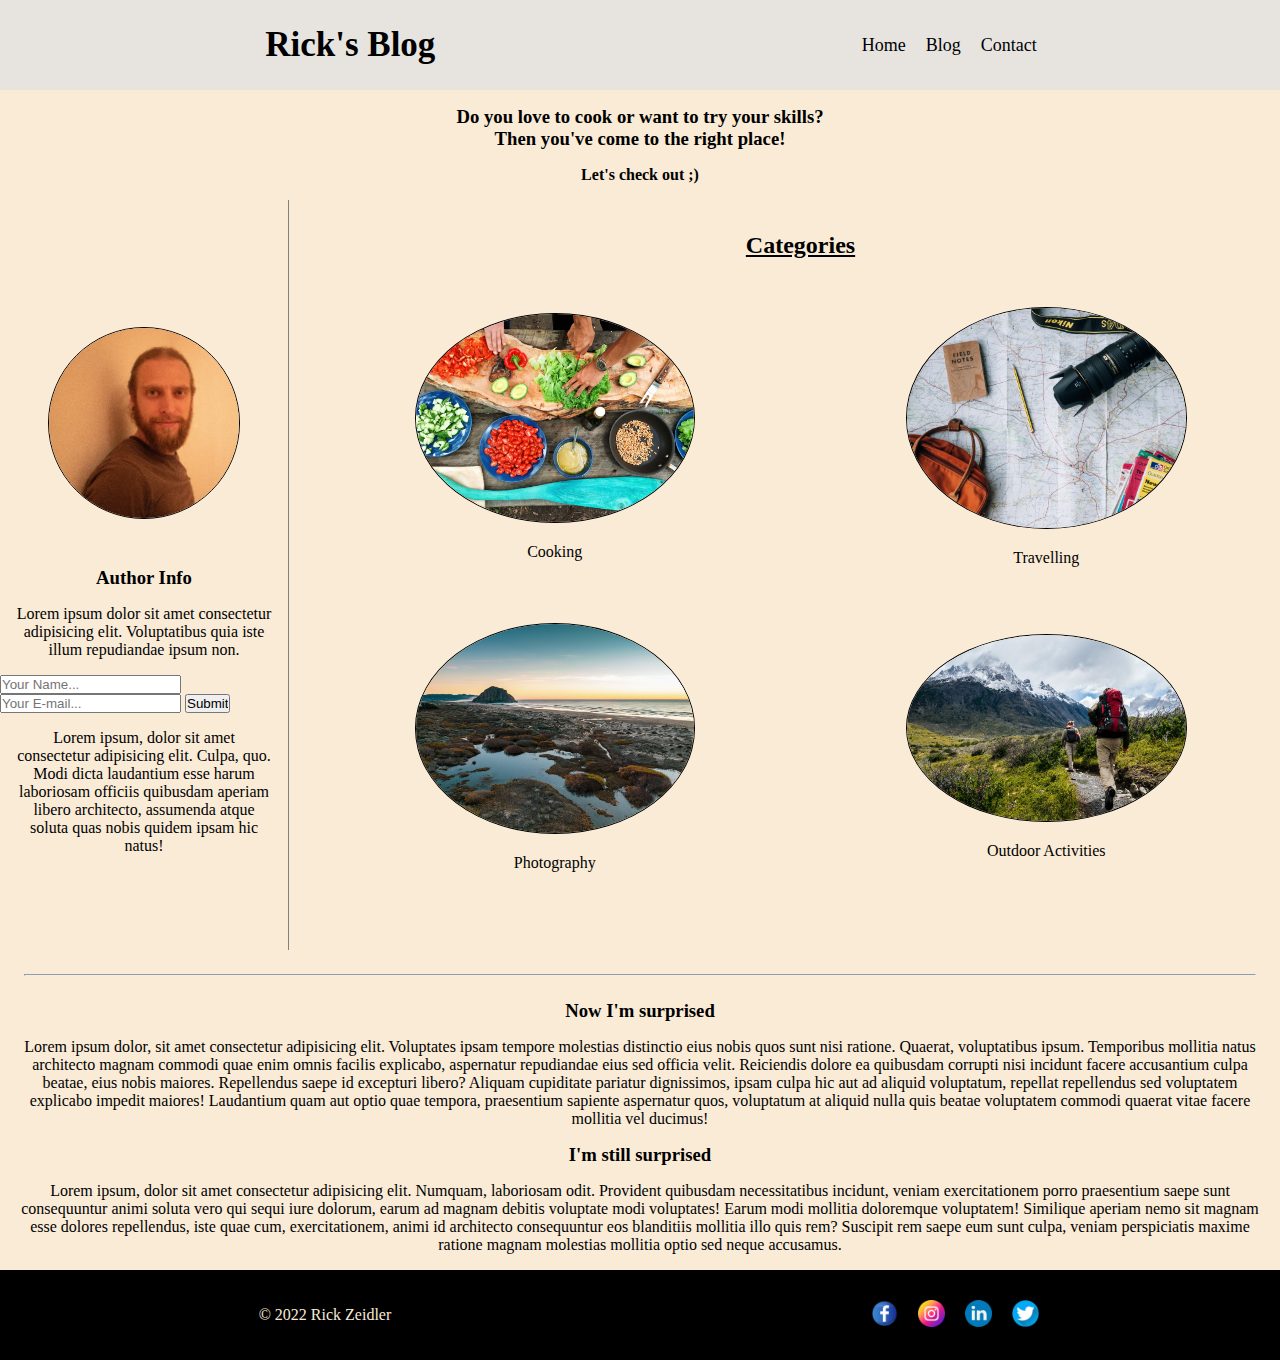
==== index.html @ 9a5e8485 "first commit" ====
<!DOCTYPE html>
<html lang="en">
<head>
    <title>Rick's Personal Blog - OUTDOOR | COOKING | PHOTOGRAPHY | TRAVELING</title>
    <meta name="description" content="Rick is a professional cook, outdoor enthusiasm and always curious to discover unknown things and places!">
    <meta charset="UTF-8">
    <meta name="robots" content="index, follow">
    <meta http-equiv="X-UA-Compatible" content="IE=edge">
    <meta name="viewport" content="width=device-width, initial-scale=1.0">
    <link rel="stylesheet" href="/styles/main.css">
    <link rel="shortcut icon" href="/icons/birdhouse_tweet_twitter_icon_127117.png" type="image/x-icon">
</head>
<body>
    <header class="header">
<!-- Main navigationbar -->
    <nav>
        <div class="logo">
            <a href="index.html">
                <h1>Rick's Blog</h1>
            </a>
        </div>
        <div class="nav-links">
            <ul class="menu">
                <li><a href="index.html">Home</a></li>
                <li><a href="blog.html">Blog</a></li>
                <li><a href="#">Contact</a></li>
            </ul>
        </div>
    </nav>
    </header>
        <section class="headar">
            <h3>Do you love to cook or want to try your skills?<br> Then you've come to the right place!</h3>
            <h4>Let's check out ;) </h4>
        </section>
        <!-- content area -->
        <section class="content-container">
            <!-- Author description -->
            <div class="left-content mobile">
                <div class="author-img">
                    <figure>
                        <img src="/IMG/Me.jpeg" alt="">
                    </figure>
                    <h3>Author Info</h3>
                    <p>Lorem ipsum dolor sit amet consectetur adipisicing elit. Voluptatibus quia iste illum repudiandae ipsum non.
                    </p>
                    <div class="submit mobile">
                        <label for="name"></label>
                        <input type="name" placeholder="Your Name...">
                        <label for="E-mail"></label>
                        <input type="email" name="email" id="E-mail" placeholder="Your E-mail...">
                        <label for="Submit"></label>
                        <input type="button" value="Submit">
                    </div>
                    <p>Lorem ipsum, dolor sit amet consectetur adipisicing elit. Culpa, quo. Modi dicta laudantium esse harum laboriosam officiis quibusdam aperiam libero architecto, assumenda atque soluta quas nobis quidem ipsam hic natus!</p>
                </div>
            </div>
            <!-- content categories -->
            <div class="right-content">
                <h2>Categories</h2>
                <div class="featured-articles">
                    <figure class="a box">
                        <a href="blog.html"><img src="/IMG/pexels-maarten-van-den-heuvel-2284166.jpg" alt="cooking">
                        <figcaption>Cooking</figcaption></a>
                    </figure>
                    <figure class="b box">
                        <img src="/IMG/annie-spratt-qyAka7W5uMY-unsplash.jpg" alt="cooking">
                        <figcaption>Travelling</figcaption>
                    </figure>
                    <figure class="c box">
                        <img src="/IMG/stephen-leonardi-cEl4sgHutAs-unsplash.jpg" alt="cooking">
                        <figcaption>Photography</figcaption>
                    </figure>
                    <figure class="d box">
                        <img src="/IMG/toomas-tartes-Yizrl9N_eDA-unsplash.jpg" alt="cooking">
                        <figcaption>Outdoor Activities</figcaption>
                    </figure>
                </div>
        </section>
        <hr>
        <div class="random-text">
            <h3>Now I'm surprised</h3>
            <p>Lorem ipsum dolor, sit amet consectetur adipisicing elit. Voluptates ipsam tempore molestias distinctio eius nobis quos sunt nisi ratione. Quaerat, voluptatibus ipsum. Temporibus mollitia natus architecto magnam commodi quae enim omnis facilis explicabo, aspernatur repudiandae eius sed officia velit. Reiciendis dolore ea quibusdam corrupti nisi incidunt facere accusantium culpa beatae, eius nobis maiores. Repellendus saepe id excepturi libero? Aliquam cupiditate pariatur dignissimos, ipsam culpa hic aut ad aliquid voluptatum, repellat repellendus sed voluptatem explicabo impedit maiores! Laudantium quam aut optio quae tempora, praesentium sapiente aspernatur quos, voluptatum at aliquid nulla quis beatae voluptatem commodi quaerat vitae facere mollitia vel ducimus!</p>
            <h3>I'm still surprised</h3>
            <p>Lorem ipsum, dolor sit amet consectetur adipisicing elit. Numquam, laboriosam odit. Provident quibusdam necessitatibus incidunt, veniam exercitationem porro praesentium saepe sunt consequuntur animi soluta vero qui sequi iure dolorum, earum ad magnam debitis voluptate modi voluptates! Earum modi mollitia doloremque voluptatem! Similique aperiam nemo sit magnam esse dolores repellendus, iste quae cum, exercitationem, animi id architecto consequuntur eos blanditiis mollitia illo quis rem? Suscipit rem saepe eum sunt culpa, veniam perspiciatis maxime ratione magnam molestias mollitia optio sed neque accusamus.</p>
        </div>
    <!-- Footer area -->
    <footer class="footer">
        <p> &#169; 2022 Rick Zeidler</p>
        <section class="contacta">
            <div class="sm-footer">
                <ul class ="menu">
                    <li><a href="#"><img src="/icons/facebook.png" alt=""></a></li>
                    <li><a href="#"><img src="/icons/instagram.png" alt=""></a></li>
                    <li><a href="#"><img src="/icons/linkedin.png" alt=""></a></li>
                    <li><a href="#"><img src="/icons/twitter.png" alt=""></a></li>
                </ul>
            </div>
        </section>
    </footer>
</body>
</html>
---- styles/main.css ----
/* style-sheet for mobile devices*/
@import "mobile.css" (max-width: 600px);

/* style-sheet for tablet devices*/
@import "tablet.css" (min-width: 601px) and (max-width: 1280px);

/* style-sheet for bigger devices than 1080px*/
@import "desktop.css" (max-width: 1920px);

/* global settings */
* {
  padding: 0;
  margin: 0;
  box-sizing: border-box;
}

html {
  font-size: 100%;
  background: antiquewhite;
}

li {
  list-style: none;
}

a {
  text-decoration: none;
  color: black;
}

h1,h2,h3,h4,p,figcaption {
  text-align: center;
  margin: 1rem;
}

hr {
  margin: 1.5rem;
}

.sm-footer > img{
  width: 3vh;
}

figure {
  width: 100%;
}

nav {
  width: 100%;
  display: flex;
  justify-content: space-around;
  min-height: 10vh;
  align-items: center;
  background: rgba(226, 226, 226, .8);
  padding: 0 25px;
  transition: 0.3s;
}

.logo a{
  display: block;
}

.logo a h1 {
  display: block;
  width: 100%;
  font-size: 35px;
}

.nav-links {
  display: flex;
  justify-content: space-between;
  align-items: center;
}

.menu {
  display: flex;
  justify-content: center;
  flex-direction: row;
  align-items: center;
  z-index: 1;
  transition: 0.5s;
}

.menu li a {
  display: block;
  padding: 20px 10px;
  font-size: 18px;
  line-height: 1;
  transition: 0.3s;
}

.menu li a:hover {
  box-shadow: 0 -5px 0 black inset,
  500px 0 0 rgba(230, 227, 227, 0.03) inset;
  padding: 30px 25px 30px 25px;
  color: coral;
}

.sm-footer img{
  width: 3vh;
}

/* content section home site */
.content-container {
  display: grid;
  grid-template-columns: 1fr 3fr;
  grid-template-rows: minmax(100px, auto);
  grid-template-areas: 
  "left-content right-content"
  "left-content right-content";
}

.content-container h2 {
  display: block;
  margin: 2rem;
  text-decoration: underline;
}

/* styles for author content */
.left-content {
  border-right: 1px solid gray;
  height: 750px;
  margin-right: 2rem;
  display: flex;
  justify-content: center;
  align-items: center;
}

.author-img figure {
  margin: 3rem;
}

.author-img img {
  width: 15vw;
  border-radius: 50%;
  border: 1px solid black;
  display: block;
  position: relative;
}

/* styles for the grid categories */
.featured-articles {
  display: grid;
  grid-template-columns: 1fr 1fr;
  grid-template-rows: 1fr 1fr;
  grid-template-areas: 
  " a b "
  " a b "
  " c d "
  " c d ";
  gap: 1.5rem;
  text-align: center;
  justify-content: center;
  align-items: center;
}

.a {
  grid-area: a;
}

figure a:hover {
  color: coral;
}

.b {
  grid-area: b;
}
.c {
  grid-area: c;
}
.d {
  grid-area: d;
}

.box {
  border-radius: 5px;
}

.box img {
  width: 60%;
  height: 60%;
  border: 1px solid black;
  border-radius: 50%;
  margin-top: 1rem;
}

.box:hover {
  transform: scale(1.2) perspective(1px);
  font-weight: bold;
  color: coral;
}

/* blog site settings */
.blog-main {
  display: grid;
  grid-template-columns: 1fr;
  grid-template-rows: auto;
  grid-template-areas: 
  " ha ha"
  " article"
  " article"
  " ra";
  justify-content: center;
  align-items: center;
  gap: 1rem;
  text-align: center;
}

.header-article {
  grid-area: ha;
}

.article {
  grid-area: article;
}

.article > .blog-img img{
  width: 50%;
  border-radius: 10%;
}

.random-post {
  grid-area: ra;
  width: 50vh;
  display: inline-grid;
  text-align: center;
}

/* global footer */  
.footer {
    display: grid;
    grid-template-columns: 1fr 1fr;
    grid-template-rows: auto;
    grid-template-areas: 
    "p sm-footer";
    color: antiquewhite;
    background: black;
    justify-content: space-around;
    align-items: center;
    min-height: 10vh;
    padding: 10px;
}
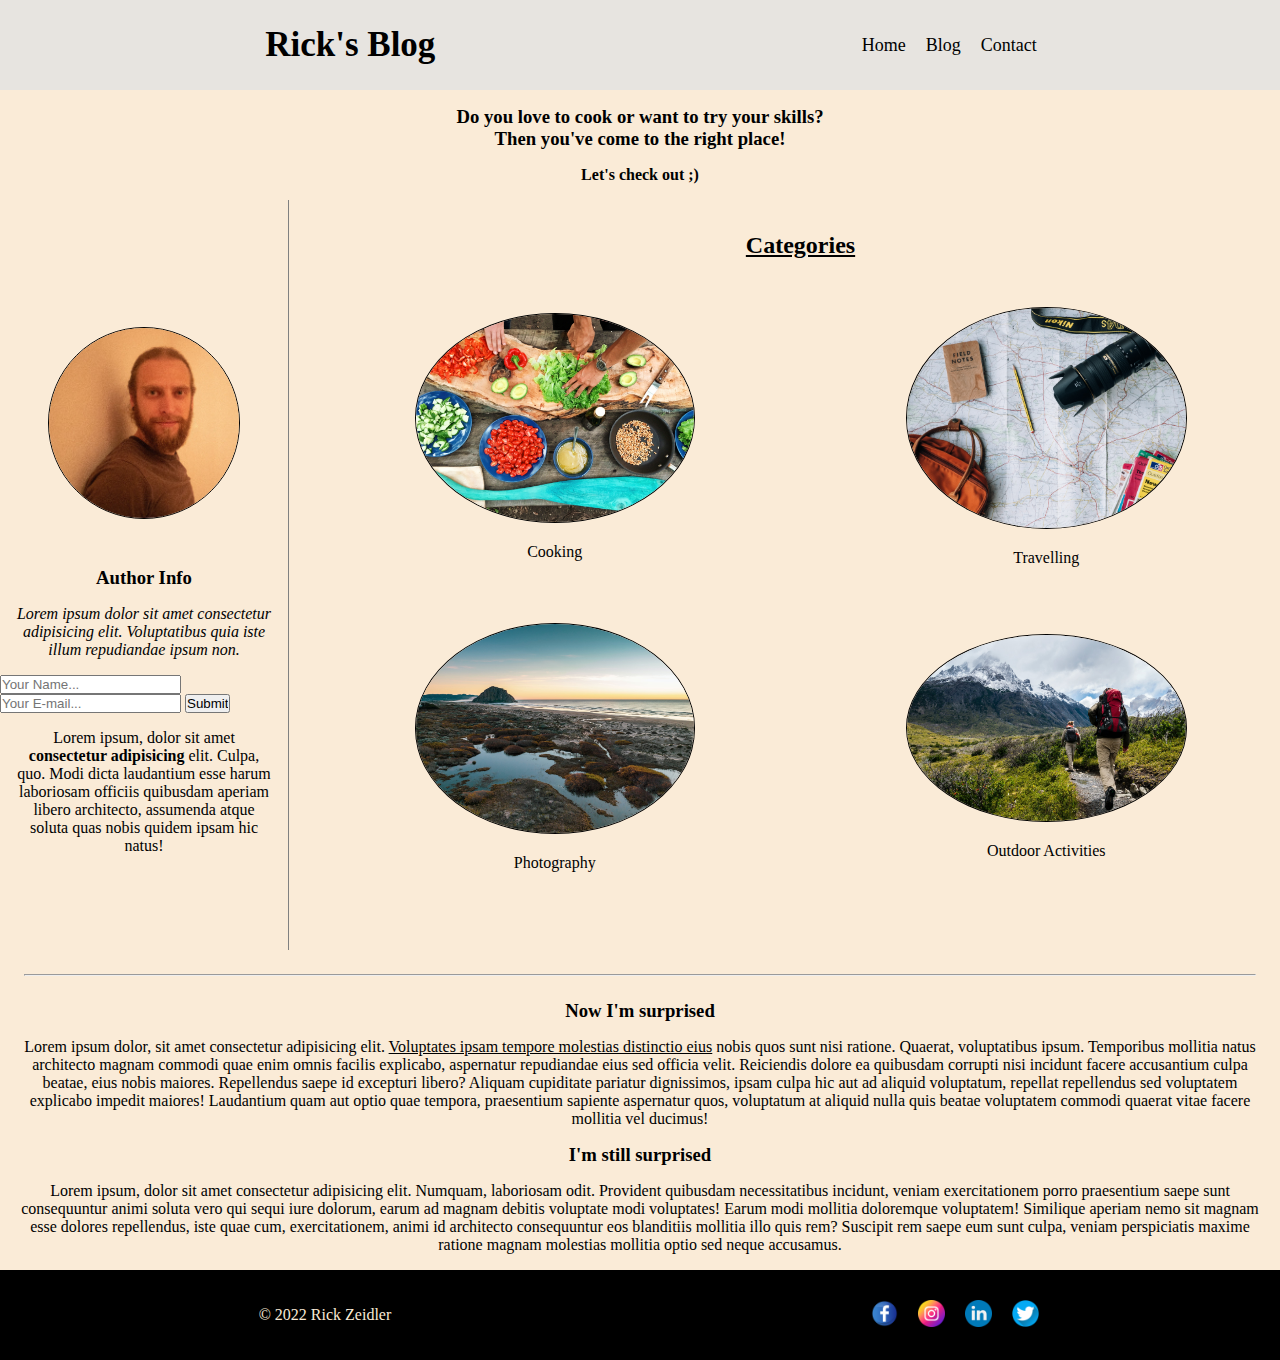
==== commit 8bf705ff: "Update index.html" ====
--- a/index.html
+++ b/index.html
@@ -38,10 +38,10 @@
             <div class="left-content mobile">
                 <div class="author-img">
                     <figure>
-                        <img src="/IMG/Me.jpeg" alt="">
+                        <img src="/IMG/Me.jpeg" alt="picture of the author">
                     </figure>
                     <h3>Author Info</h3>
-                    <p>Lorem ipsum dolor sit amet consectetur adipisicing elit. Voluptatibus quia iste illum repudiandae ipsum non.
+                    <p><em>Lorem ipsum dolor sit amet consectetur adipisicing elit. Voluptatibus quia iste illum repudiandae ipsum non.</em>
                     </p>
                     <div class="submit mobile">
                         <label for="name"></label>
@@ -51,7 +51,7 @@
                         <label for="Submit"></label>
                         <input type="button" value="Submit">
                     </div>
-                    <p>Lorem ipsum, dolor sit amet consectetur adipisicing elit. Culpa, quo. Modi dicta laudantium esse harum laboriosam officiis quibusdam aperiam libero architecto, assumenda atque soluta quas nobis quidem ipsam hic natus!</p>
+                    <p>Lorem ipsum, dolor sit amet <b>consectetur adipisicing</b> elit. Culpa, quo. Modi dicta laudantium esse harum laboriosam officiis quibusdam aperiam libero architecto, assumenda atque soluta quas nobis quidem ipsam hic natus!</p>
                 </div>
             </div>
             <!-- content categories -->
@@ -63,15 +63,15 @@
                         <figcaption>Cooking</figcaption></a>
                     </figure>
                     <figure class="b box">
-                        <img src="/IMG/annie-spratt-qyAka7W5uMY-unsplash.jpg" alt="cooking">
+                        <img src="/IMG/annie-spratt-qyAka7W5uMY-unsplash.jpg" alt="travel picture">
                         <figcaption>Travelling</figcaption>
                     </figure>
                     <figure class="c box">
-                        <img src="/IMG/stephen-leonardi-cEl4sgHutAs-unsplash.jpg" alt="cooking">
+                        <img src="/IMG/stephen-leonardi-cEl4sgHutAs-unsplash.jpg" alt="photography">
                         <figcaption>Photography</figcaption>
                     </figure>
                     <figure class="d box">
-                        <img src="/IMG/toomas-tartes-Yizrl9N_eDA-unsplash.jpg" alt="cooking">
+                        <img src="/IMG/toomas-tartes-Yizrl9N_eDA-unsplash.jpg" alt="hiking picture">
                         <figcaption>Outdoor Activities</figcaption>
                     </figure>
                 </div>
@@ -79,7 +79,7 @@
         <hr>
         <div class="random-text">
             <h3>Now I'm surprised</h3>
-            <p>Lorem ipsum dolor, sit amet consectetur adipisicing elit. Voluptates ipsam tempore molestias distinctio eius nobis quos sunt nisi ratione. Quaerat, voluptatibus ipsum. Temporibus mollitia natus architecto magnam commodi quae enim omnis facilis explicabo, aspernatur repudiandae eius sed officia velit. Reiciendis dolore ea quibusdam corrupti nisi incidunt facere accusantium culpa beatae, eius nobis maiores. Repellendus saepe id excepturi libero? Aliquam cupiditate pariatur dignissimos, ipsam culpa hic aut ad aliquid voluptatum, repellat repellendus sed voluptatem explicabo impedit maiores! Laudantium quam aut optio quae tempora, praesentium sapiente aspernatur quos, voluptatum at aliquid nulla quis beatae voluptatem commodi quaerat vitae facere mollitia vel ducimus!</p>
+            <p>Lorem ipsum dolor, sit amet consectetur adipisicing elit. <u>Voluptates ipsam tempore molestias distinctio eius</u> nobis quos sunt nisi ratione. Quaerat, voluptatibus ipsum. Temporibus mollitia natus architecto magnam commodi quae enim omnis facilis explicabo, aspernatur repudiandae eius sed officia velit. Reiciendis dolore ea quibusdam corrupti nisi incidunt facere accusantium culpa beatae, eius nobis maiores. Repellendus saepe id excepturi libero? Aliquam cupiditate pariatur dignissimos, ipsam culpa hic aut ad aliquid voluptatum, repellat repellendus sed voluptatem explicabo impedit maiores! Laudantium quam aut optio quae tempora, praesentium sapiente aspernatur quos, voluptatum at aliquid nulla quis beatae voluptatem commodi quaerat vitae facere mollitia vel ducimus!</p>
             <h3>I'm still surprised</h3>
             <p>Lorem ipsum, dolor sit amet consectetur adipisicing elit. Numquam, laboriosam odit. Provident quibusdam necessitatibus incidunt, veniam exercitationem porro praesentium saepe sunt consequuntur animi soluta vero qui sequi iure dolorum, earum ad magnam debitis voluptate modi voluptates! Earum modi mollitia doloremque voluptatem! Similique aperiam nemo sit magnam esse dolores repellendus, iste quae cum, exercitationem, animi id architecto consequuntur eos blanditiis mollitia illo quis rem? Suscipit rem saepe eum sunt culpa, veniam perspiciatis maxime ratione magnam molestias mollitia optio sed neque accusamus.</p>
         </div>
@@ -89,13 +89,13 @@
         <section class="contacta">
             <div class="sm-footer">
                 <ul class ="menu">
-                    <li><a href="#"><img src="/icons/facebook.png" alt=""></a></li>
-                    <li><a href="#"><img src="/icons/instagram.png" alt=""></a></li>
-                    <li><a href="#"><img src="/icons/linkedin.png" alt=""></a></li>
-                    <li><a href="#"><img src="/icons/twitter.png" alt=""></a></li>
+                    <li><a href="#"><img src="/icons/facebook.png" alt="facebook"></a></li>
+                    <li><a href="#"><img src="/icons/instagram.png" alt="instagram"></a></li>
+                    <li><a href="#"><img src="/icons/linkedin.png" alt="linkedIn"></a></li>
+                    <li><a href="#"><img src="/icons/twitter.png" alt="twitter"></a></li>
                 </ul>
             </div>
         </section>
     </footer>
 </body>
-</html>+</html>
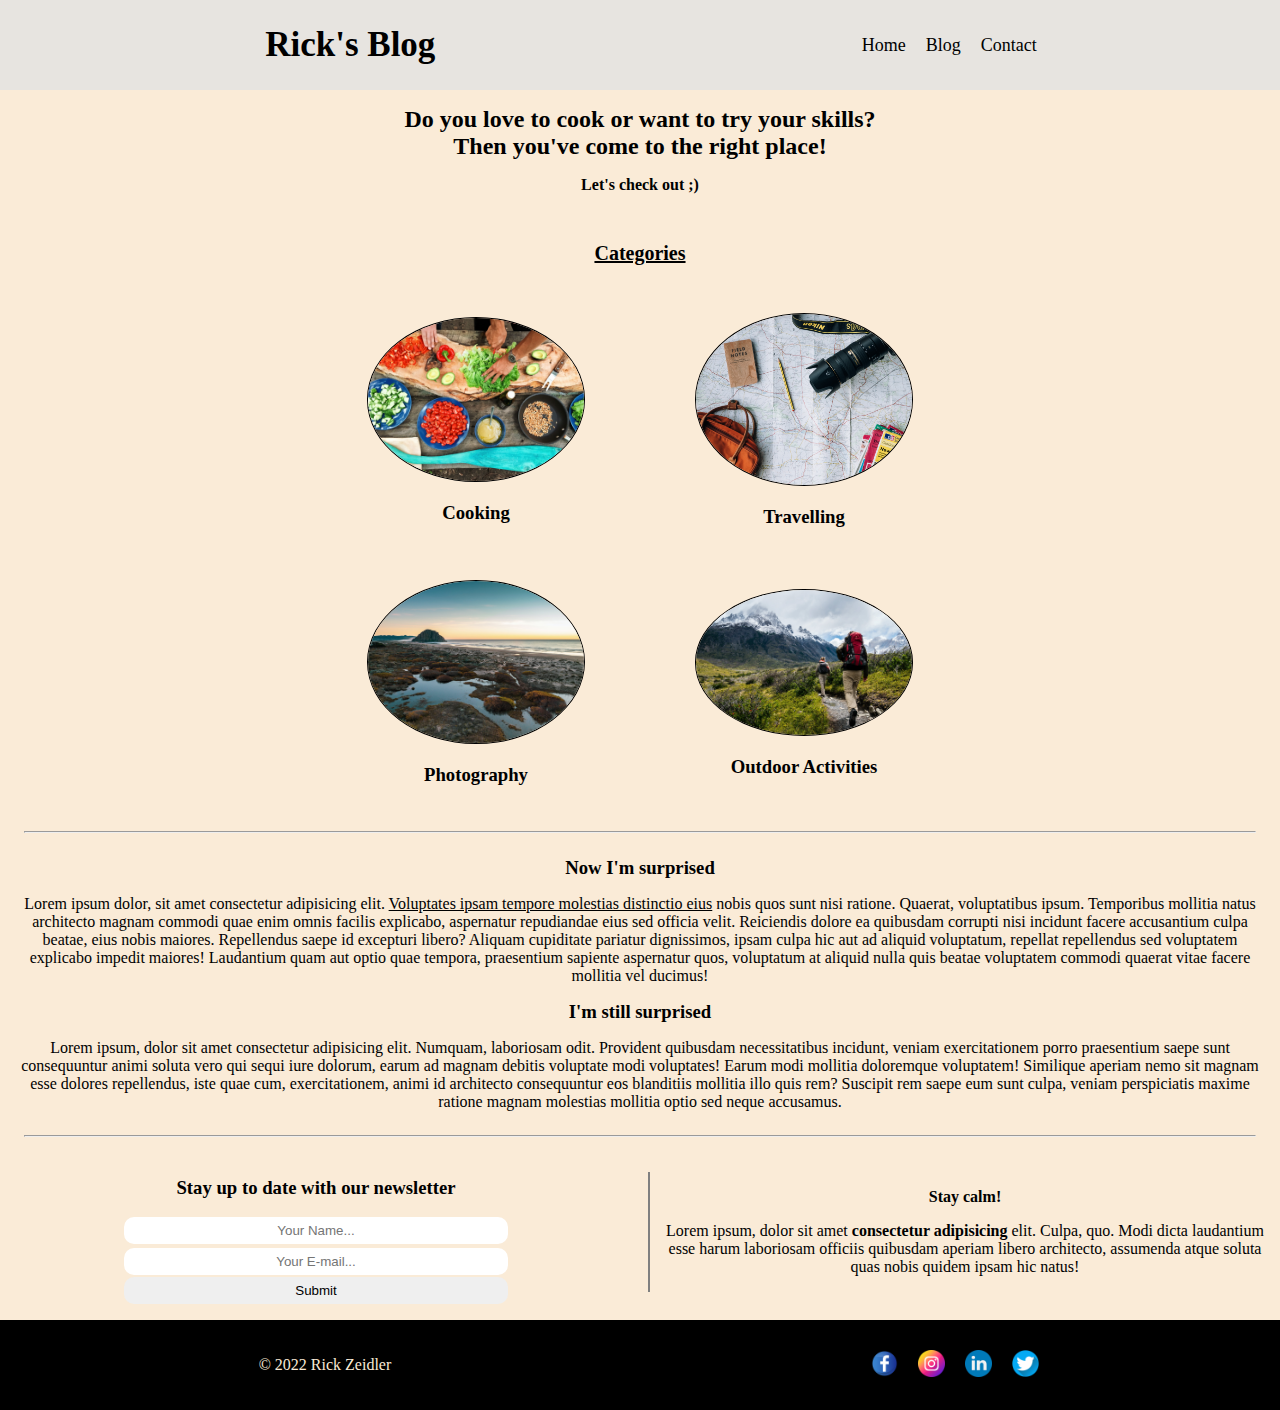
==== commit 48f15a06: "second commit" ====
--- a/index.html
+++ b/index.html
@@ -29,30 +29,13 @@
     </nav>
     </header>
         <section class="headar">
-            <h3>Do you love to cook or want to try your skills?<br> Then you've come to the right place!</h3>
+            <h2>Do you love to cook or want to try your skills?<br> Then you've come to the right place!</h2>
             <h4>Let's check out ;) </h4>
         </section>
         <!-- content area -->
         <section class="content-container">
-            <!-- Author description -->
-            <div class="left-content mobile">
-                <div class="author-img">
-                    <figure>
-                        <img src="/IMG/Me.jpeg" alt="picture of the author">
-                    </figure>
-                    <h3>Author Info</h3>
-                    <p><em>Lorem ipsum dolor sit amet consectetur adipisicing elit. Voluptatibus quia iste illum repudiandae ipsum non.</em>
-                    </p>
-                    <div class="submit mobile">
-                        <label for="name"></label>
-                        <input type="name" placeholder="Your Name...">
-                        <label for="E-mail"></label>
-                        <input type="email" name="email" id="E-mail" placeholder="Your E-mail...">
-                        <label for="Submit"></label>
-                        <input type="button" value="Submit">
-                    </div>
-                    <p>Lorem ipsum, dolor sit amet <b>consectetur adipisicing</b> elit. Culpa, quo. Modi dicta laudantium esse harum laboriosam officiis quibusdam aperiam libero architecto, assumenda atque soluta quas nobis quidem ipsam hic natus!</p>
-                </div>
+            <div class="l-bar bar"> 
+                 <!-- placeholder /sidebar -->
             </div>
             <!-- content categories -->
             <div class="right-content">
@@ -60,20 +43,23 @@
                 <div class="featured-articles">
                     <figure class="a box">
                         <a href="blog.html"><img src="/IMG/pexels-maarten-van-den-heuvel-2284166.jpg" alt="cooking">
-                        <figcaption>Cooking</figcaption></a>
+                        <figcaption><h3>Cooking</h3></figcaption></a>
                     </figure>
                     <figure class="b box">
                         <img src="/IMG/annie-spratt-qyAka7W5uMY-unsplash.jpg" alt="travel picture">
-                        <figcaption>Travelling</figcaption>
+                        <figcaption><h3>Travelling</h3></figcaption>
                     </figure>
                     <figure class="c box">
                         <img src="/IMG/stephen-leonardi-cEl4sgHutAs-unsplash.jpg" alt="photography">
-                        <figcaption>Photography</figcaption>
+                        <figcaption><h3>Photography</h3></figcaption>
                     </figure>
                     <figure class="d box">
                         <img src="/IMG/toomas-tartes-Yizrl9N_eDA-unsplash.jpg" alt="hiking picture">
-                        <figcaption>Outdoor Activities</figcaption>
+                        <figcaption><h3>Outdoor Activities</h3></figcaption>
                     </figure>
+                </div>
+                <div class="r-bar bar">
+                    <!-- placeholder / sidebar-->
                 </div>
         </section>
         <hr>
@@ -83,6 +69,22 @@
             <h3>I'm still surprised</h3>
             <p>Lorem ipsum, dolor sit amet consectetur adipisicing elit. Numquam, laboriosam odit. Provident quibusdam necessitatibus incidunt, veniam exercitationem porro praesentium saepe sunt consequuntur animi soluta vero qui sequi iure dolorum, earum ad magnam debitis voluptate modi voluptates! Earum modi mollitia doloremque voluptatem! Similique aperiam nemo sit magnam esse dolores repellendus, iste quae cum, exercitationem, animi id architecto consequuntur eos blanditiis mollitia illo quis rem? Suscipit rem saepe eum sunt culpa, veniam perspiciatis maxime ratione magnam molestias mollitia optio sed neque accusamus.</p>
         </div>
+        <hr>
+        <section class="submit">
+            <div class="b-submit">
+                <h3>Stay up to date with our newsletter</h3>
+                <label for="name"></label>
+                <input class="name" type="name" placeholder="Your Name...">
+                <label for="E-mail"></label>
+                <input class="email" type="email" name="email" id="E-mail" placeholder="Your E-mail...">
+                <label for="Submit"></label>
+                <input class= "button" type="button" value="Submit">
+            </div>
+            <div class="p-submit">
+                <h4>Stay calm!</h4>
+                <p>Lorem ipsum, dolor sit amet <b>consectetur adipisicing</b> elit. Culpa, quo. Modi dicta laudantium esse harum laboriosam officiis quibusdam aperiam libero architecto, assumenda atque soluta quas nobis quidem ipsam hic natus!</p>
+            </div>
+        </section>
     <!-- Footer area -->
     <footer class="footer">
         <p> &#169; 2022 Rick Zeidler</p>
--- a/styles/main.css
+++ b/styles/main.css
@@ -19,8 +19,17 @@
   background: antiquewhite;
 }
 
+body {
+  width: 100%;
+}
+
 li {
   list-style: none;
+}
+
+header > nav{
+  min-width: 100%;
+  background: rgba(226, 226, 226, .8);
 }
 
 a {
@@ -51,7 +60,7 @@
   justify-content: space-around;
   min-height: 10vh;
   align-items: center;
-  background: rgba(226, 226, 226, .8);
+  
   padding: 0 25px;
   transition: 0.3s;
 }
@@ -103,39 +112,28 @@
 /* content section home site */
 .content-container {
   display: grid;
-  grid-template-columns: 1fr 3fr;
-  grid-template-rows: minmax(100px, auto);
-  grid-template-areas: 
-  "left-content right-content"
-  "left-content right-content";
+  grid-template-columns: 0.5fr 1fr 0.5fr;
+  grid-template-rows: auto;
+  grid-template-areas: 
+  " l-bar featured-articles r-bar";
+  justify-content: center;
+  align-items: center;
+  text-align: center;
+}
+
+.bar{
+  grid-area: l-bar;
+}
+
+.r-bar {
+  grid-area: r-bar;
 }
 
 .content-container h2 {
   display: block;
   margin: 2rem;
+  font-size: 20px;
   text-decoration: underline;
-}
-
-/* styles for author content */
-.left-content {
-  border-right: 1px solid gray;
-  height: 750px;
-  margin-right: 2rem;
-  display: flex;
-  justify-content: center;
-  align-items: center;
-}
-
-.author-img figure {
-  margin: 3rem;
-}
-
-.author-img img {
-  width: 15vw;
-  border-radius: 50%;
-  border: 1px solid black;
-  display: block;
-  position: relative;
 }
 
 /* styles for the grid categories */
@@ -145,10 +143,8 @@
   grid-template-rows: 1fr 1fr;
   grid-template-areas: 
   " a b "
-  " a b "
-  " c d "
   " c d ";
-  gap: 1.5rem;
+  gap: 1em;
   text-align: center;
   justify-content: center;
   align-items: center;
@@ -177,8 +173,7 @@
 }
 
 .box img {
-  width: 60%;
-  height: 60%;
+  width: 70%;
   border: 1px solid black;
   border-radius: 50%;
   margin-top: 1rem;
@@ -199,11 +194,14 @@
   " ha ha"
   " article"
   " article"
-  " ra";
+  " ra"
+  "bim "
+  "subi";
   justify-content: center;
   align-items: center;
   gap: 1rem;
   text-align: center;
+  margin: 1rem;
 }
 
 .header-article {
@@ -212,18 +210,133 @@
 
 .article {
   grid-area: article;
+  display: grid;
+  grid-template-columns: 1fr;
+  grid-template-areas: 
+  "aimg"
+  "ra ";
+  justify-content: center;
+  align-items: center;
+  text-align: center;
+}
+
+.blog-img {
+  grid-template-areas: aimg;
 }
 
 .article > .blog-img img{
-  width: 50%;
+  width: 60%;
   border-radius: 10%;
+  opacity: 85%;
 }
 
 .random-post {
   grid-area: ra;
-  width: 50vh;
+}
+
+blockquote{
+  display: block;
+  margin-top: 1em;
+  margin-bottom: 1em;
+  margin-left: 40px;
+  margin-right: 40px;
+}
+
+.bauthor {
+  border: 2px inset black;
+  border-radius: 10px;
+  display: grid;
+  grid-template-columns:  1fr  1fr ;
+  grid-template-rows: auto;
+  grid-template-areas: 
+  "bh3 bh3"
+  "bim p1";
+  justify-content: center;
+  align-items: center;
+  text-align: center;
+  margin: 1rem;
+}
+
+.bauthor-img {
+  grid-area: bim;
+  margin: 1rem;
   display: inline-grid;
-  text-align: center;
+  justify-content: center;
+  align-items: center;
+}
+
+.bh3 {
+  grid-area: bh3;
+}
+
+.bauthor p {
+  grid-area: p1;
+}
+
+.bauthor-img img {
+  width: 15vh;
+  display: block;
+  border-radius: 50%;
+  border: 1px solid black;
+}
+
+.submit {
+  grid-area: subi;
+  display: grid;
+  grid-template-columns: 1fr 1fr;
+  grid-template-rows: auto;
+  grid-template-areas: 
+  "b-sub p-su";
+  gap: 1rem;
+  margin-bottom: 1em;
+  justify-content: center;
+  align-items: center;
+}
+
+.b-submit {
+  grid-area: b-sub;
+  display: block;
+  text-align: center;
+}
+
+.name {
+  width: 30vw;
+  height: 3vh;
+  border-radius: 10px;
+  border-style: none;
+  margin: 2px;
+  text-align: center;
+}
+
+.email {
+  border-radius: 10px;
+  width: 30vw;
+  height: 3vh;
+  border-style: none;
+  margin: 2px ;
+  text-align: center;
+}
+
+.button {
+  width: 30vw;
+  height: 3vh;
+  border-radius: 10px;
+  border-style: none;
+  text-align: center;
+}
+
+.button:hover {
+  background: crimson;
+  color: antiquewhite;
+}
+
+.p-submit {
+  grid-area: p-su;
+  display: block;
+  text-align: center;
+  justify-content: center;
+  align-items: center;
+  border-left: 2px solid gray;
 }
 
 /* global footer */  
